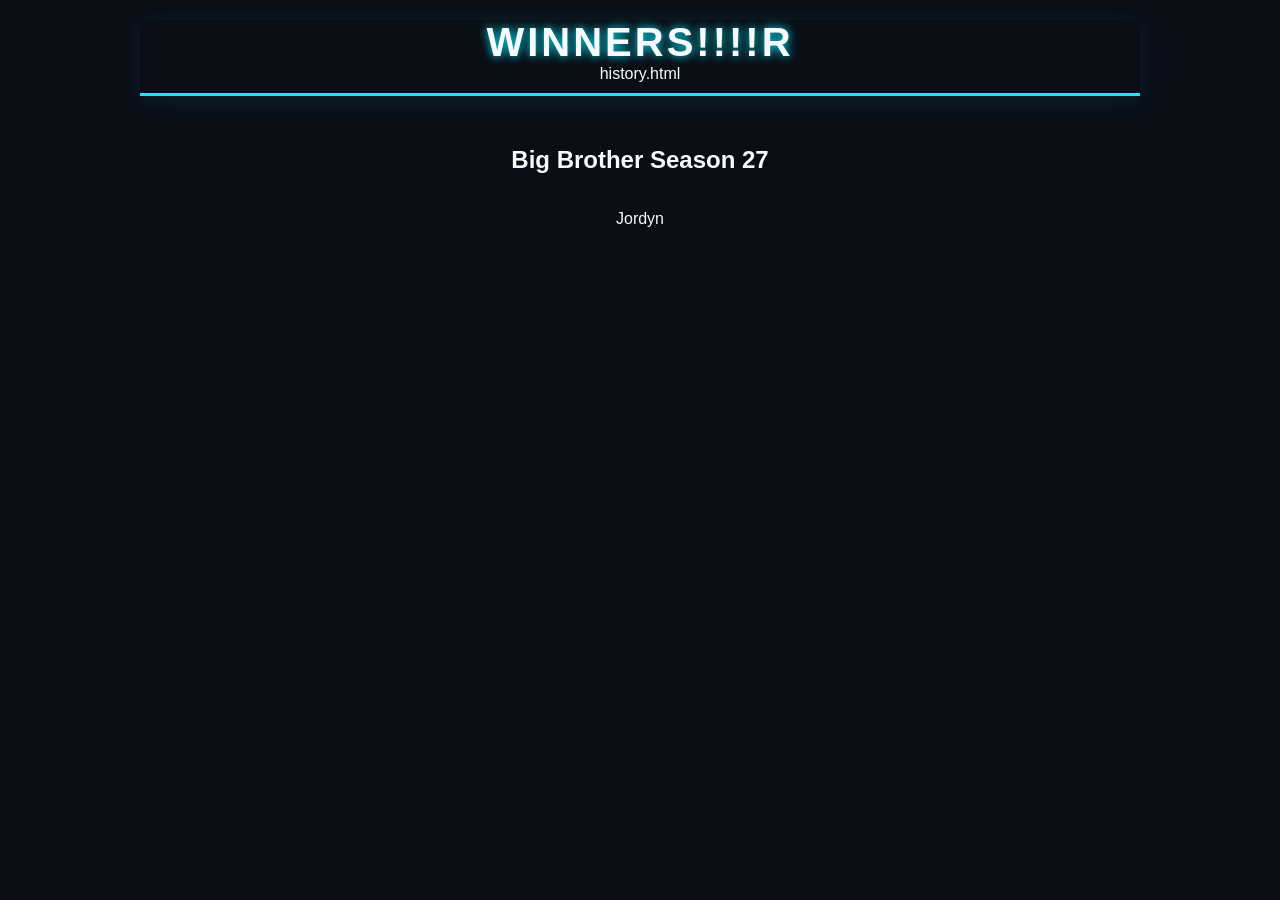
==== history.html @ 2cd968cc "Update and rename Winners.html to history.html" ====
<!DOCTYPE html>
<html lang="en">
<head>
    <meta charset="UTF-8">
    <meta name="viewport" content="width=device-width, initial-scale=1.0">
    <title>Winners</title>
    <link rel="stylesheet" href="style.css">
</head>
<body>

    <header>
        <h1>WINNERS!!!!r</h1>
history.html
    </header>

    <h2>Big Brother Season 27</h2>
    <p>Jordyn</p>


   
</body>
</html>
---- style.css ----
:root {
    --bg-dark: #0a0e17;
    --panel-bg: #141b2d;
    --bb-blue: #00f0ff;
    --bb-pink: #ff007f;
    --evicted-gray: #2d3748;
    --text-light: #f7fafc;
}

body {
    font-family: 'Segoe UI', Tahoma, Geneva, Verdana, sans-serif;
    background-color: var(--bg-dark);
    color: var(--text-light);
    margin: 0;
    padding: 20px;
    display: flex;
    flex-direction: column;
    align-items: center;
}

header {
    text-align: center;
    margin-bottom: 30px;
    border-bottom: 3px solid var(--bb-blue);
    padding-bottom: 10px;
    width: 100%;
    max-width: 1000px;
    box-shadow: 0 4px 20px rgba(0, 240, 255, 0.1);
}

h1 {
    text-transform: uppercase;
    letter-spacing: 3px;
    margin: 0;
    font-size: 2.5rem;
    text-shadow: 0 0 10px var(--bb-blue);
}

.subtitle {
    color: var(--bb-pink);
    font-weight: bold;
    letter-spacing: 1px;
    margin-top: 5px;
}

/* Memory Wall Grid */
.memory-wall {
    display: grid;
    grid-template-columns: repeat(auto-fit, minmax(200px, 1fr));
    gap: 20px;
    width: 100%;
    max-width: 1000px;
    margin-bottom: 40px;
}

/* Houseguest Card Styles */
.houseguest-card {
    background-color: var(--panel-bg);
    border: 2px solid var(--bb-blue);
    border-radius: 8px;
    padding: 15px;
    text-align: center;
    transition: all 0.4s ease;
    position: relative;
    box-shadow: 0 0 15px rgba(0, 240, 255, 0.2);
}

.houseguest-card.evicted {
    border-color: var(--evicted-gray);
    box-shadow: none;
    opacity: 0.6;
    filter: grayscale(80%);
}

/* Image/Photo Container Box */
.photo-box {
    width: 100px;
    height: 100px;
    border-radius: 50%;
    margin: 0 auto 15px auto;
    border: 2px solid var(--bb-pink);
    display: flex;
    align-items: center;
    justify-content: center;
    overflow: hidden;
    background-color: #1a2333;
}

.photo-box img {
    width: 100%;
    height: 100%;
    object-fit: cover;
}

.fallback-text {
    font-size: 0.75rem;
    font-weight: bold;
    color: #a0aec0;
    text-transform: uppercase;
}

.evicted .photo-box {
    border-color: #4a5568;
}

.name {
    font-size: 1.3rem;
    font-weight: bold;
    margin-bottom: 5px;
}

.drafter-tag {
    display: inline-block;
    background-color: rgba(255, 0, 127, 0.2);
    border: 1px solid var(--bb-pink);
    color: #fff;
    padding: 4px 10px;
    border-radius: 20px;
    font-size: 0.85rem;
    margin-bottom: 15px;
}

.evicted .drafter-tag {
    background-color: rgba(74, 85, 104, 0.4);
    border-color: #4a5568;
    color: #a0aec0;
}

.status-btn {
    background-color: transparent;
    border: 2px solid var(--bb-blue);
    color: var(--bb-blue);
    padding: 8px 16px;
    font-weight: bold;
    border-radius: 4px;
    cursor: pointer;
    transition: all 0.2s ease;
    text-transform: uppercase;
    font-size: 0.8rem;
    width: 100%;
}

.status-btn:hover {
    background-color: var(--bb-blue);
    color: var(--bg-dark);
    box-shadow: 0 0 10px var(--bb-blue);
}

.evicted .status-btn {
    border-color: var(--bb-pink);
    color: var(--bb-pink);
}

.evicted .status-btn:hover {
    background-color: var(--bb-pink);
    color: var(--text-light);
    box-shadow: 0 0 10px var(--bb-pink);
}

/* Standings Panel */
.stats-panel {
    width: 100%;
    max-width: 1000px;
    background-color: var(--panel-bg);
    border: 1px solid rgba(0, 240, 255, 0.2);
    border-radius: 8px;
    padding: 20px;
    box-sizing: border-box;
}

.stats-panel h2 {
    margin-top: 0;
    border-bottom: 1px solid rgba(255, 255, 255, 0.1);
    padding-bottom: 10px;
    color: var(--bb-blue);
}

.standings-list {
    list-style: none;
    padding: 0;
    margin: 0;
}

.standings-item {
    display: flex;
    justify-content: space-between;
    padding: 10px 0;
    border-bottom: 1px solid rgba(255, 255, 255, 0.05);
}
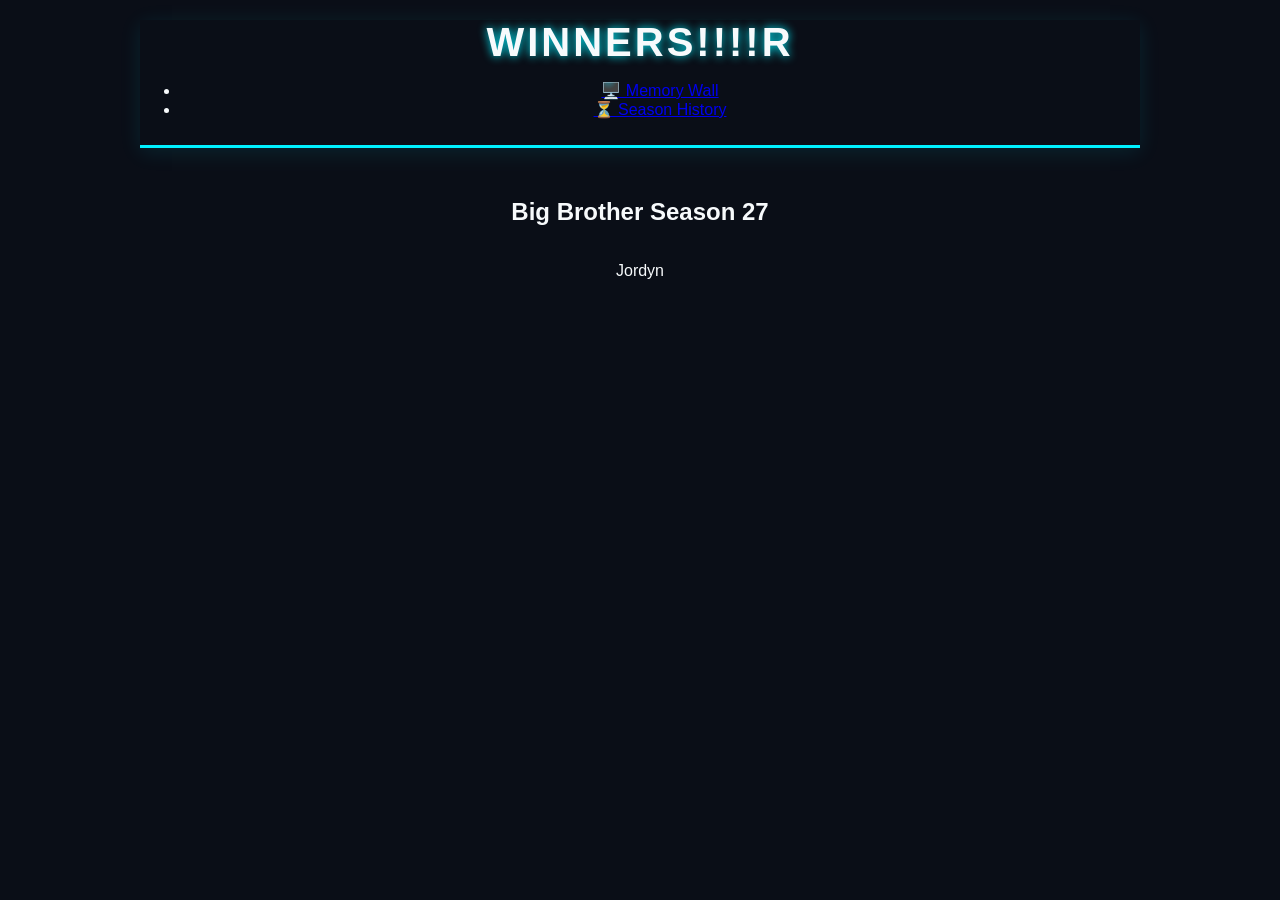
==== commit 637110a7: "Add navigation links to history.html" ====
--- a/history.html
+++ b/history.html
@@ -10,7 +10,12 @@
 
     <header>
         <h1>WINNERS!!!!r</h1>
-history.html
+        <nav class="nav-container">
+        <ul class="nav-list">
+            <li><a class="nav-link active" href="./index.html">🖥️ Memory Wall</a></li>
+            <li><a class="nav-link" href="./history.html">⏳ Season History</a></li>
+        </ul>
+        </nav>
     </header>
 
     <h2>Big Brother Season 27</h2>
